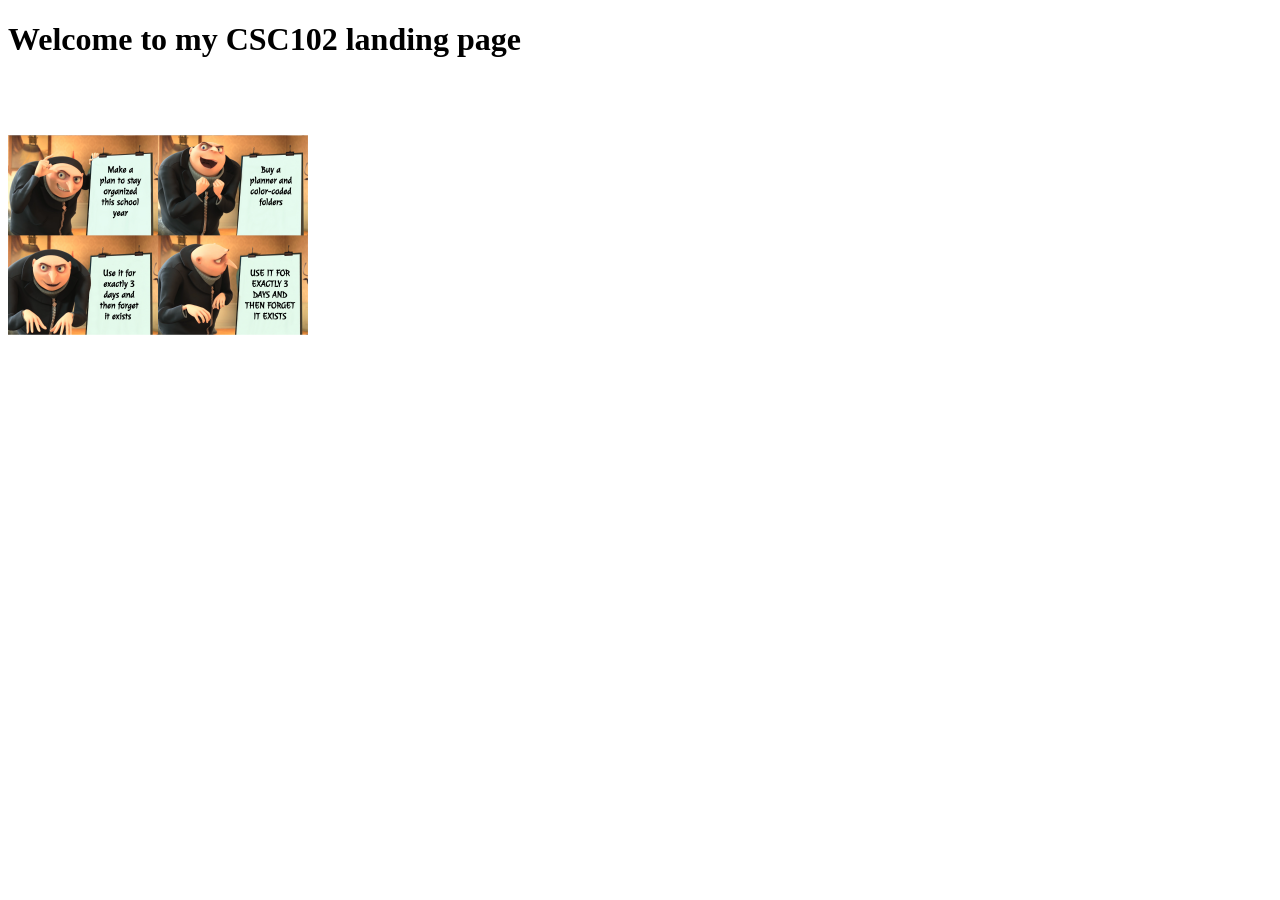
==== index.html @ da9174b9 "Add files via upload" ====
<!-- Rae Crusoe for CSC102 -->
<!-- Ctrl + ? will generate the code comment in VS Code for the type of code you are using 
 this is an HTML comment - it is a multi-line comment -->
 <!-- HTML is HyperText Markup Language; the line below specifies that this is an HTML5 webpage -->
<!DOCTYPE html>
<!-- have an html opening tag after the doctype is specified -->
<html lang="en">
<!-- head section - this is primarily for browsers and search engines -->
<head> <!-- opening tag -->
    <!-- this means that pretty much any character from any language may appear in this page -->
    <meta charset="UTF-8">
    <!-- this is the first step in having a mobile friendly design -->
    <meta name="viewport" content="width=device-width, initial-scale=1.0">
    <!-- short, sweet, descriptive -->
    <title>CSC102 Home Page</title>  
</head>
<!-- all of our page content goes between the opening and closing body tags -->
<body>
    <!-- header is a semantic HTML tag 
      header - typically has logo and/or menu -->
    <header>
        <!-- h1 is heading1 the page title -->
        <h1>Welcome to my CSC102 landing page</h1>
    </header>

    <div>
        <p>
            <img id="memeImage" src="Gru-s-Plan-Back-To-School-Meme-Template-edit-online.png" width="300">
        </p>
    </div>
</body>
<!-- the closing html tag should be at the very end of the file -->
</html> <!-- closing tag -->
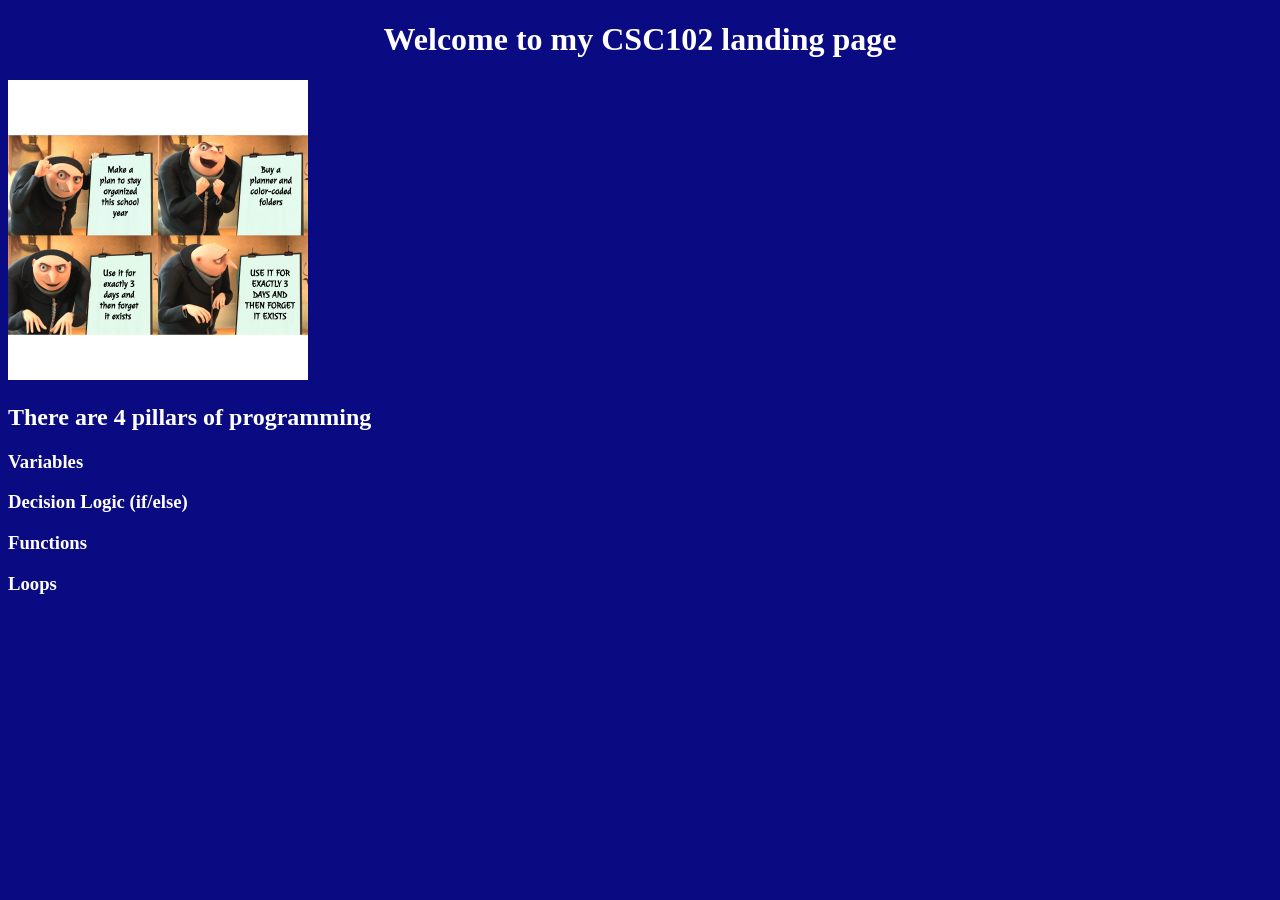
==== commit 2257725e: "Add files via upload" ====
--- a/index.html
+++ b/index.html
@@ -13,6 +13,9 @@
     <meta name="viewport" content="width=device-width, initial-scale=1.0">
     <!-- short, sweet, descriptive -->
     <title>CSC102 Home Page</title>  
+
+    <!-- add a link to the css file -->
+    <link rel="stylesheet" href="main.css">
 </head>
 <!-- all of our page content goes between the opening and closing body tags -->
 <body>
@@ -28,6 +31,35 @@
             <img id="memeImage" src="Gru-s-Plan-Back-To-School-Meme-Template-edit-online.png" width="300">
         </p>
     </div>
+
+    <h2>There are 4 pillars of programming</h2>
+
+    <h3>Variables</h3>
+
+    <!-- The script tags they specify that we are now coding with JavaScript - a whole new set of rules apply in JavaScript -->
+    <script>
+        // This is a single-line JavaScript comment
+        
+        /* 
+            this is a multi-line JavaScript comment
+        */
+
+        // a variable stores a piece of information
+        // variables should have descriptive names
+
+       // use descriptive variable names, such as firstName
+       // let is the best way to create a JavaScript variable
+
+       let firstName = "Rae";
+
+       var lastName = "Crusoe";
+
+
+    </script>
+
+    <h3>Decision Logic (if/else)</h3>
+    <h3>Functions</h3>
+    <h3>Loops</h3>
 </body>
 <!-- the closing html tag should be at the very end of the file -->
 </html> <!-- closing tag -->
--- a/main.css
+++ b/main.css
@@ -0,0 +1,44 @@
+/* this is a CSS comment - this is the only comment style 
+CSS syntax:
+
+selector{
+    property: value;
+    property: value;
+}
+
+selector: 3 options: HTML tag/element, ID of an element (#id), Custom class - starts . (.classname)
+
+Just use external CSS files in this class
+*/
+
+/* body will apply to the whole page */
+body{
+   background-color: rgb(10, 10, 131); 
+   color: white;
+}
+
+/* header will just apply to the section with the title */
+header{
+    text-align: center;
+}
+
+nav{
+    height: 600px;
+    width: 200px;
+    float: left;
+    padding: 5px;
+    line-height: 30px;
+}
+
+#memeImage{
+    /*position: absolute;
+    left: 200px;
+    top: 200px;*/
+}
+
+footer{
+    text-align: center;
+    margin-right: 200px;
+}
+
+
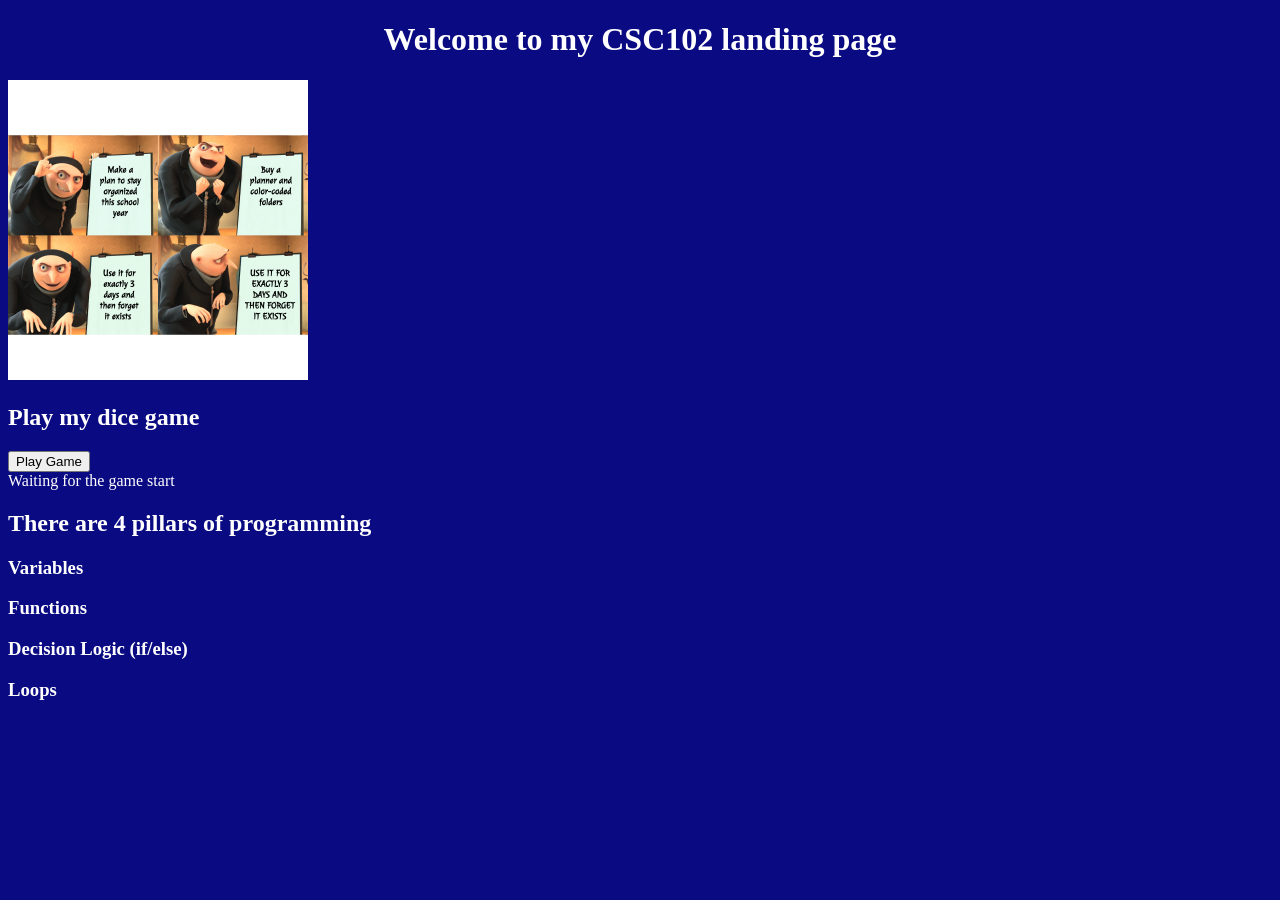
==== commit c2534a96: "Add files via upload" ====
--- a/index.html
+++ b/index.html
@@ -32,6 +32,17 @@
         </p>
     </div>
 
+    <h2>Play my dice game</h2>
+
+    <button onclick="playDiceGame();">Play Game</button>
+    <div id="divMessage">Waiting for the game start</div>
+    <div id="divRoll1"></div>
+    <div id="divRoll2"></div>
+    <div id="divSum"></div>
+
+    <!-- Link to the game logic -->
+    <script src="script.js"></script>
+
     <h2>There are 4 pillars of programming</h2>
 
     <h3>Variables</h3>
@@ -52,13 +63,59 @@
 
        let firstName = "Rae";
 
+      // var and let are basically equivalent for the purposes of this class - but use let cause it's better
        var lastName = "Crusoe";
 
 
     </script>
 
+    <h3>Functions</h3>
+
+    <script>
+        // let's talk about functions - functions are way to organize chunks of code; functions also allow us to write code 1 time and reuse it as many times as we need to
+
+        // when creating a function in JavaScript, use the keyword function to let the interpreter know that you are creating a reusable chunk of code
+        // we create a descriptive name for what our function will do; most of the time our function names should include a verb; start function names with a letter, you can use numbers and _
+        // camelCase or snake_case for naming styles - use whichever one you want, but stay consistent
+        // after the function name, use parentheses ( ) whether or not you are passing values into the function
+        // the function code must be placed within curly braces { }
+        function addNumbers(){
+            // create 2 variables so we can add them together
+            let number1 = 5; // we are hard-coding the value of 5 here
+            let number2 = 8;
+
+            // create another variable to hold the sum
+            let sum = number1 + number2;
+
+            // write out the sum to the console
+            // to concatenate (add text together), you can use + or ,
+            console.log("The sum is:", sum);
+        }
+
+        // this line of code, calls the function so we can test it
+        addNumbers();
+    </script>
+
     <h3>Decision Logic (if/else)</h3>
-    <h3>Functions</h3>
+
+    <script>
+        // when testing an if statement, make sure to use == (equality) instead of = (assignment: this will change the value of your variable, which you probably don't want)
+        // in an if chunk of code, you will have 1 and only 1 if statement, you can have as many else if as needed, and optionally, 1 else statement
+        // && is and - both conditions must evaluate to true
+        // || is or - only 1 condition must evaluate to true
+        if (firstName == "Rae" || lastName == "Crusoe"){
+            // since the value in firstName is Rae, this code will run
+            console.log("Rae is here");
+        }
+        else if (firstName == "Rae2"){
+            console.log("Rae2 is here");
+        }
+        // else is the catch-all so when the if statement evaluates to false, the else wil run
+        else{
+            console.log("Rae is not here");
+        }
+    </script>
+   
     <h3>Loops</h3>
 </body>
 <!-- the closing html tag should be at the very end of the file -->
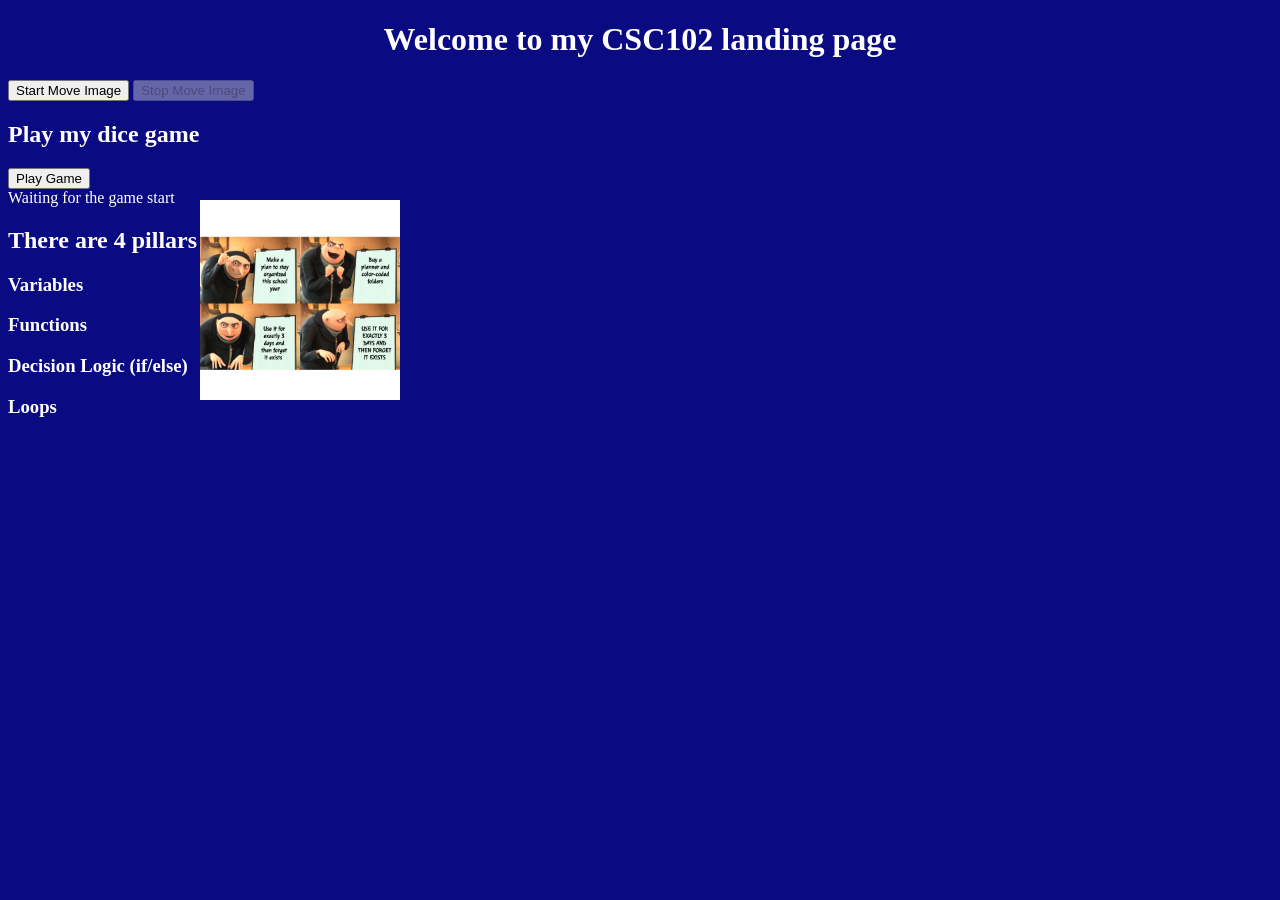
==== commit ce7484d8: "Add files via upload" ====
--- a/index.html
+++ b/index.html
@@ -26,11 +26,19 @@
         <h1>Welcome to my CSC102 landing page</h1>
     </header>
 
+    <button id="btnStart" onclick="startImageMove();">Start Move Image</button>
+    <button id="btnStop" onclick="stopImageMove();" disabled>Stop Move Image</button>
+
     <div>
         <p>
-            <img id="memeImage" src="Gru-s-Plan-Back-To-School-Meme-Template-edit-online.png" width="300">
+            <img id="memeImage" src="Gru-s-Plan-Back-To-School-Meme-Template-edit-online.png" width="200">
         </p>
     </div>
+
+    <script>
+        
+    </script>
+
 
     <h2>Play my dice game</h2>
 
--- a/main.css
+++ b/main.css
@@ -30,10 +30,14 @@
     line-height: 30px;
 }
 
+
+
 #memeImage{
-    /*position: absolute;
+    /* this is necessary for your image to move around */
+    position: absolute;
     left: 200px;
-    top: 200px;*/
+    top: 200px;
+ 
 }
 
 footer{
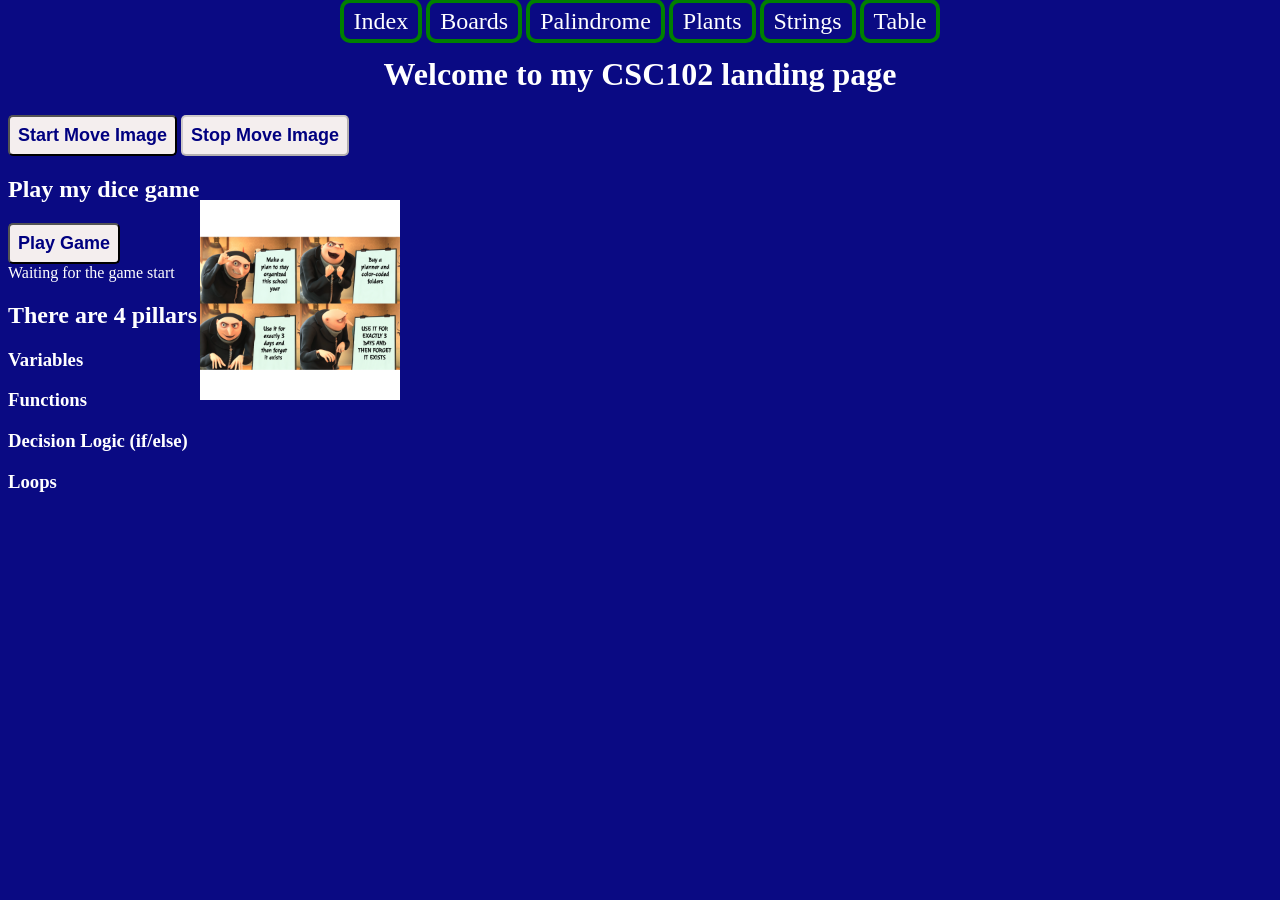
==== commit 4433b4d8: "Add files via upload" ====
--- a/index.html
+++ b/index.html
@@ -22,8 +22,19 @@
     <!-- header is a semantic HTML tag 
       header - typically has logo and/or menu -->
     <header>
+        <!-- this is where my menu will live - so I can navigate to all my pages -->
+        <nav>
+            <a href="index.html">Index</a>
+            <a href="boards.html">Boards</a>
+            <a href="palindrome.html">Palindrome</a>
+            <a href="plants.html">Plants</a>
+            <a href="strings.html">Strings</a>
+            <a href="table.html">Table</a>
+        </nav>
+
         <!-- h1 is heading1 the page title -->
         <h1>Welcome to my CSC102 landing page</h1>
+
     </header>
 
     <button id="btnStart" onclick="startImageMove();">Start Move Image</button>
@@ -125,6 +136,115 @@
     </script>
    
     <h3>Loops</h3>
+
+    <script>
+        // 2 main kinds of loops:
+        // for loop - when we know how many times the loop should run
+        //   for loops are often used when processing/displaying data
+        // while loop - when we don't know how many times the loop should run
+        //   while loops are great when working with user input
+
+        // create function to get some numbers and add them together
+        function runCalc(){
+            // set up 2 variables to hold the numbers that the user eventually gives us
+            let num1 = 0;
+            let num2 = 0;
+
+            // this variable will hold the condition that our while loop is going to test
+            let isValid = false;
+
+            // set up our while loop to ask for number 1
+            // as long as isValid = false, this loop will run            
+            // make sure there is an "off ramp" to your while loops - infinite while loops crash your program
+           /* while (!isValid){
+                // ask the user for number 1 using a JavaScript prompt
+                num1 = prompt("Please enter number 1: ");
+
+                // isNan = isNotANumber - this returns true if the user entered a string, such as "eight"
+                if (isNaN(num1)){
+                    //alert("Please enter a valid number between 0 and 9");
+                } // if the else statement runs, it means that the user entered a number
+                else{
+                    // changing isvalid to true, gets us out of this loop
+                    isValid = true;
+                }
+            }*/
+
+            // reset isValid to false so that the next while loop will run
+        /*    isValid = false;
+            // for getting number 2 from the user
+            while (!isValid){
+                // ask the user for number 2 using a JavaScript prompt
+                num2 = prompt("Please enter number 2: ");
+
+                // isNan = isNotANumber - this returns true if the user entered a string, such as "eight"
+                if (isNaN(num2)){
+                    //alert("Please enter a valid number between 0 and 9");
+                } // if the else statement runs, it means that the user entered a number
+                else{
+                    // changing isvalid to true, gets us out of this loop
+                    isValid = true;
+                }
+            }
+
+            // we have 2 numeric values, add them together and show the user
+            let sumNow = parseInt(num1) + parseInt(num2);
+
+            //console.log("sumNow =" + sumNow);
+*/
+            //alert("The sum is: " + sumNow);
+        }
+
+        // call the function we just wrote to ask the user for numbers
+        runCalc();
+
+
+        // define the Animal class we built the UML for
+        class Animal{
+            // constructor - allows us to quickly create a new object
+            constructor(new_species, kingdom, genus, family, color, age){
+                // we set up our properties on the fly
+                this.species = new_species;
+                this.kingdom = kingdom;
+                this.genus = genus;
+                this.family = family;
+                this.color = color;
+                this.age = age;
+            }
+
+            setFamily(new_family){
+                this.family = new_family;
+                // we would also need to change the other properties of genus, family, species
+            }
+
+            getFamily(){
+                return this.family;
+            }
+
+            eat(){
+                // technically, we should return true or false, based on our UML diagram
+                return "the animal had some food";
+            }
+
+            makeSound(){
+                return "Animals in this family make this sound";
+            }
+        }
+
+        // create an animal object to bring our class to life
+        let cat = new Animal("Felis", "Animalia", "Sphinx", "Felidae", "black", 2);
+
+        console.log(cat.eat());
+        console.log(cat.makeSound());
+        console.log(cat.getFamily());
+
+        // create a dog object
+        let dog = new Animal("Canine", "Animal", "Latin word for Dog", "Dog", "yellow", 5);
+
+        console.log(dog.eat());
+        console.log(dog.makeSound());
+        console.log(dog.getFamily());
+    </script>
 </body>
 <!-- the closing html tag should be at the very end of the file -->
 </html> <!-- closing tag -->
--- a/main.css
+++ b/main.css
@@ -22,15 +22,17 @@
     text-align: center;
 }
 
-nav{
-    height: 600px;
+ /*nav{
+   height: 600px;
     width: 200px;
     float: left;
     padding: 5px;
     line-height: 30px;
+}*/
+
+main{
+    text-align: center;
 }
-
-
 
 #memeImage{
     /* this is necessary for your image to move around */
@@ -46,3 +48,58 @@
 }
 
 
+table{
+    margin: 0 auto;
+    border: 2px solid rgb(76, 10, 138);
+    /* this will cause multiple overlapping borders to collapse into a single border */
+    border-collapse: collapse;
+}
+
+tr{
+    border: 2px solid rgb(123, 39, 200);
+    
+}
+
+td{
+    padding: 5px;
+}
+
+tr:nth-child(even){
+    background-color: rgb(201, 196, 196);
+    color: navy;
+}
+
+tr:hover{
+    color: rgb(201, 196, 196);
+    background-color: rgb(34, 34, 211);
+}
+
+button{
+    background-color: rgb(244, 238, 238);
+    color: navy;
+    padding: 8px;
+    font-size: large;
+    font-weight: bold;
+    border-radius: 5px;
+}
+
+button:hover{
+    background-color: rgb(86, 245, 218);
+}
+
+/* menu styles 
+
+nav a - these styles will only apply to anchor tags in the nav section */
+
+nav a{
+    text-decoration: none;
+    color: white;
+    font-size: x-large;
+    padding: 5px 10px;
+    border: 4px solid green;
+    border-radius: 10px;
+}
+
+nav a:hover{
+    background-color:rgb(34, 34, 211);
+}
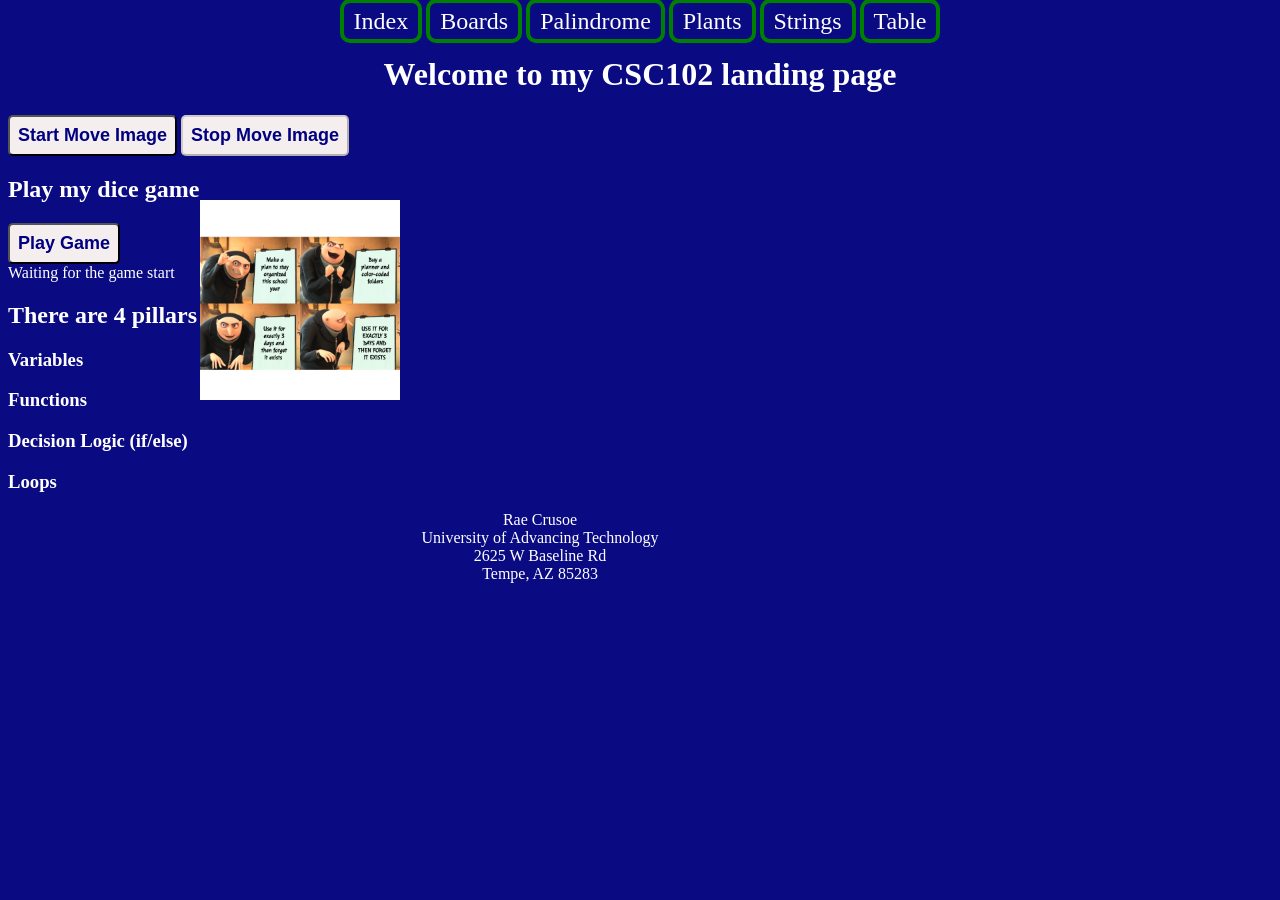
==== commit ee76a792: "Add files via upload" ====
--- a/index.html
+++ b/index.html
@@ -245,6 +245,13 @@
         console.log(dog.makeSound());
         console.log(dog.getFamily());
     </script>
+
+<footer>
+    Rae Crusoe<br>
+    University of Advancing Technology<br>
+    2625 W Baseline Rd<br>
+    Tempe, AZ 85283
+</footer>
 </body>
 <!-- the closing html tag should be at the very end of the file -->
 </html> <!-- closing tag -->
